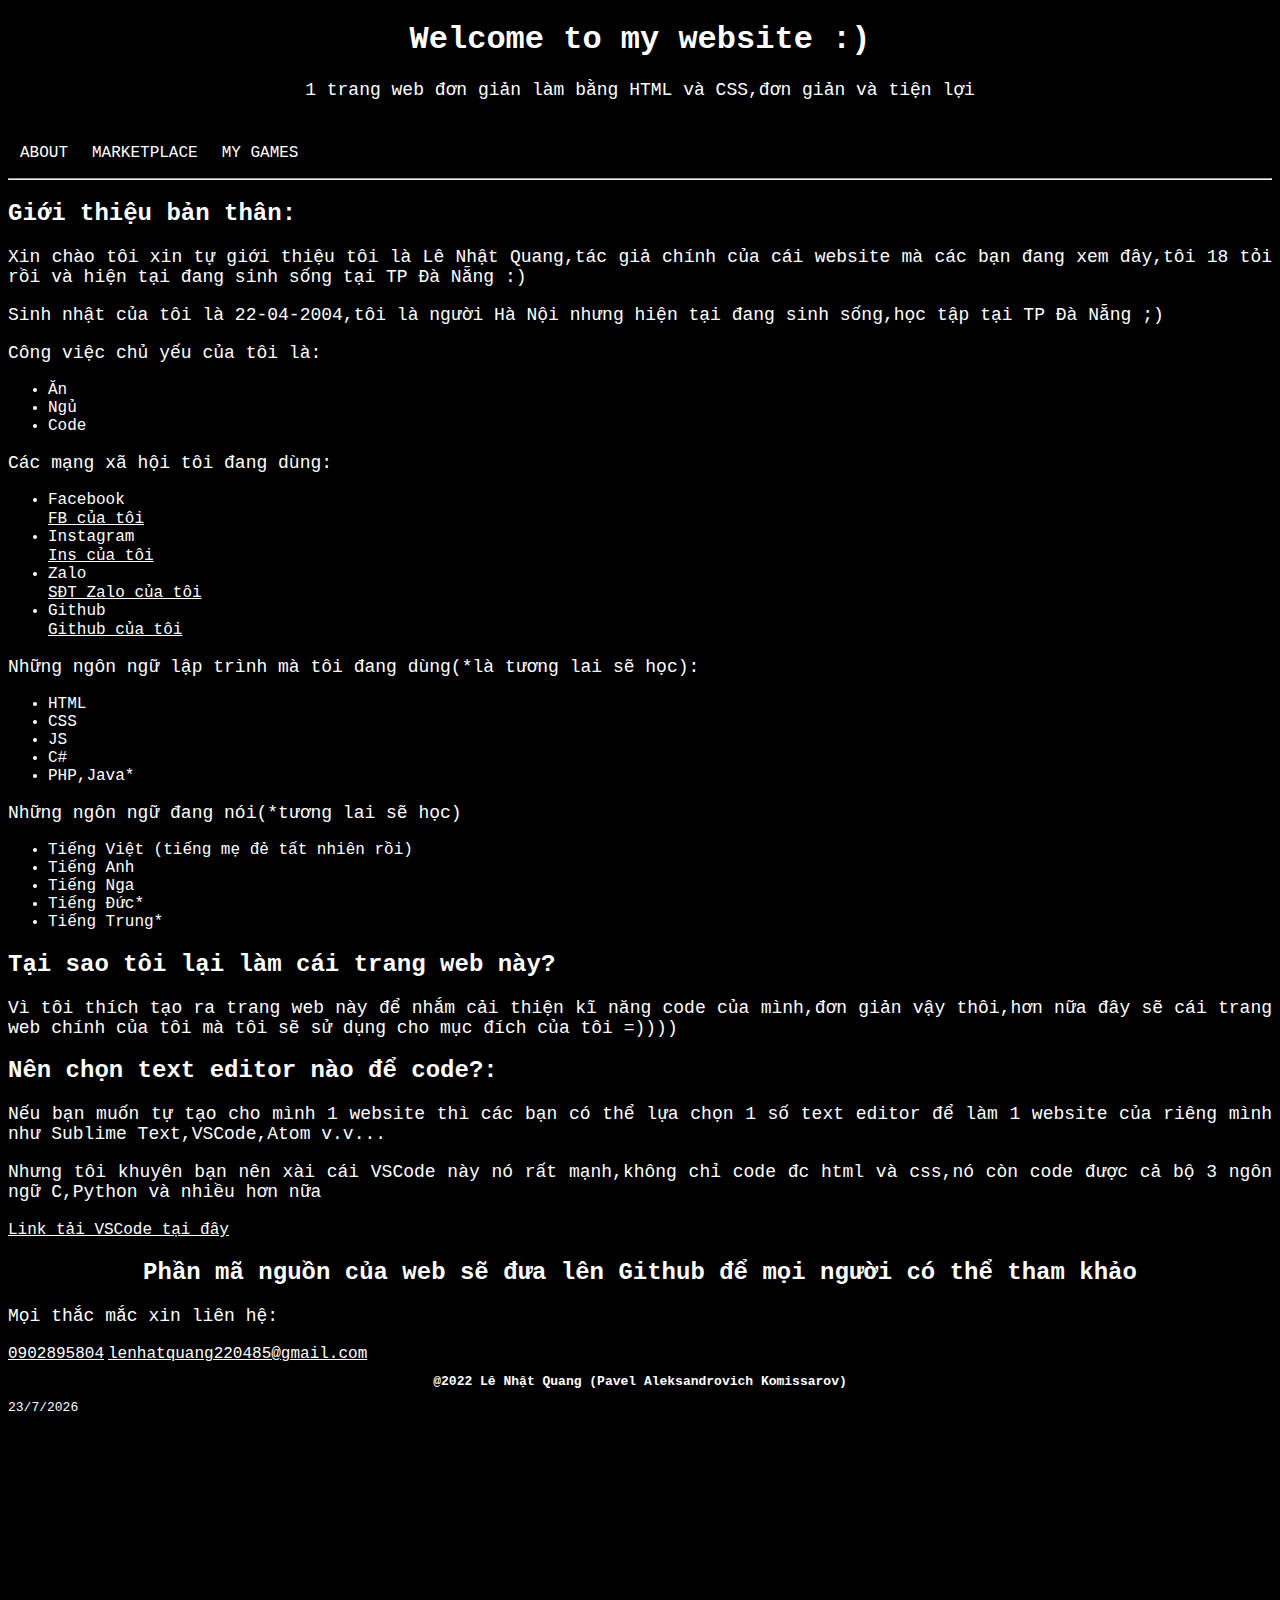
==== index.html @ d11a53a6 "Add files via upload" ====
<!DOCTYPE html>
<html lang="en">
<head>
  <meta charset="UTF-8">
  <meta http-equiv="X-UA-Compatible" content="IE=edge">
  <meta name="viewport" content="width=device-width, initial-scale=1.0">
  <link rel="stylesheet" href="main.css">
  <title>My website</title> <!-- Tiêu đề của trang web -->
</head>
<body>
  <div id="scroll-progress"></div>
  <h1>Welcome to my website :)</h1>
  <p id="introduce"> 1 trang web đơn giản làm bằng HTML và CSS,đơn giản và tiện lợi</p><br>
  <nav class="hover-nav">
    <ul>
      <li><a href="about.html">ABOUT</a></li>
      <li><a href="marketplace.html">MARKETPLACE</a></li>
      <li><a href="ourgame.html">MY GAMES</a></li>
    </ul>
  </nav>
  <hr>
  <main>
  <h2>Giới thiệu bản thân:</h2><!--Giới thiệu bản thân các kiểu-->
  <p>Xin chào tôi xin tự giới thiệu tôi là Lê Nhật Quang,tác giả chính của cái website mà các bạn đang xem đây,tôi 18 tỏi rồi và hiện tại đang sinh sống tại TP Đà Nẵng :)</p>
  <p>Sinh nhật của tôi là 22-04-2004,tôi là người Hà Nội nhưng hiện tại đang sinh sống,học tập tại TP Đà Nẵng ;)</p>
</main>
  <p>Công việc chủ yếu của tôi là:</p><!-- Giới thiệu công việc,mxh -->
  <ul>
    <li>Ăn</li>
    <li>Ngủ</li>
    <li>Code</li>
  </ul>
  <p>Các mạng xã hội tôi đang dùng:</p>
  <ul>
    <li>Facebook</li><a href="https://www.facebook.com/PavelAleksandrovichKomissarov">FB của tôi</a>
    <li>Instagram</li><a href="https://www.instagram.com/nhatquangg2004/">Ins của tôi</a>
    <li>Zalo</li><a href="tel:+8402895804">SĐT Zalo của tôi</a>
    <li>Github</li><a href="https://github.com/Pavel2004-a11y">Github của tôi</a>
    <!--<li>Whatsapp</li><a href="http://">Như trên Zalo</a> Vì tôi dùng số điện thoại của tôi nên các bạn cứ copy số điện thoại ở zalo hoặc ở phần dưới trang web để liên hệ nhé-->
  </ul>
  <p>Những ngôn ngữ lập trình mà tôi đang dùng(*là tương lai sẽ học):</p><!-- Giới thiệu các ngôn ngữ lập trình tôi đang dùng,* cho tương lai sẽ học -->
  <ul>
    <li>HTML</li>
    <li>CSS</li>
    <li>JS</li>
    <li>C#</li>
    <li>PHP,Java*</li>
  </ul>
  <p>Những ngôn ngữ đang nói(*tương lai sẽ học)</p>
  <ul>
    <li>Tiếng Việt (tiếng mẹ đẻ tất nhiên rồi)</li>
    <li>Tiếng Anh</li>
    <li>Tiếng Nga</li>
    <li>Tiếng Đức*</li>
    <li>Tiếng Trung*</li>
  </ul>
  <h2>Tại sao tôi lại làm cái trang web này?</h2><!-- Giải thích vì sao tôi lại làm cái web -->
  <p>Vì tôi thích tạo ra trang web này để nhắm cải thiện kĩ năng code của mình,đơn giản vậy thôi,hơn nữa đây sẽ cái trang web chính của tôi mà tôi sẽ sử dụng cho mục đích của tôi =))))</p>
  <h2>Nên chọn text editor nào để code?:</h2>
  <p>Nếu bạn muốn tự tạo cho mình 1 website thì các bạn có thể lựa chọn 1 số text editor để làm 1 website của riêng mình như Sublime Text,VSCode,Atom v.v...</p>
  <p>Nhưng tôi khuyên bạn nên xài cái VSCode này nó rất mạnh,không chỉ code đc html và css,nó còn code được cả bộ 3 ngôn ngữ C,Python và nhiều hơn nữa</p>
  <a href="https://code.visualstudio.com/">Link tải VSCode tại đây</a>
  <h2 id="second">Phần mã nguồn của web sẽ đưa lên Github để mọi người có thể tham khảo</h2>
  <p>Mọi thắc mắc xin liên hệ:</p>
  <a href="tel:+8402895804">0902895804</a>
  <a href="mailto:lenhatquang220485@gmail.com">lenhatquang220485@gmail.com</a> 
  <h2 id="copyright">@2022 Lê Nhật Quang (Pavel Aleksandrovich Komissarov)</h2>
  <script src="progress.js"></script>
  <div id="current-time"></div>
<script>
    var curDate = new Date();
      
    // Ngày hiện tại
    var curDay = curDate.getDate();
 
    // Tháng hiện tại
    var curMonth = curDate.getMonth() + 1;
      
    // Năm hiện tại
    var curYear = curDate.getFullYear();
 
    // Gán vào thẻ HTML
    document.getElementById('current-time').innerHTML = curDay + "/" + curMonth + "/" + curYear;
</script>
  <script>
    alert('Chào mừnggggg');
  </script>
</body>
</html>
---- main.css ----
h1 {
   
    font-family:  Courier;/* Đây là kiểu phông chữ mà bạn sẽ chọn,nhập font-family rồi tự chọn 1 kiểu chữ mà bạn thích,ở đây mình sẽ chọn kiểu Courier nhìn nó công nghệ tí =)))) */
    text-align: center;
    color: white;
    
  }
  h4{
      
      font-family: courier;
      color: white;
  }
  h3{
    
    font-family: courier;
    color: white;
}
h2 {
    
    font-family: courier;
    color: white;
}
  p {
    font-family: Courier;
    font-size: large;
    text-align: justify;
    color: white;
  }
  #introduce{
    font-family: Courier;
    text-align: center;
    color: white;
  }
  body{
    background-color: black
  }
  li{
    font-family: Courier;
    color: white;
  }
  a{
    font-family: Courier;
    text-align: center;
    color: white;
  }
  #second{
    font-family: Courier;
    text-align: center;
    color: white;
  }
  #copyright{
    font-family: Courier;
    text-align: center;
    color: white;
    font-size: small;
  }
  #current-time{
    font-family: Courier;
    color: white;
    font-size: small;
  }
  .hover-nav ul {
    list-style: none;
    margin: 0;
    padding: 0;
    overflow: hidden;
  }
  
  .hover-nav li {
    float: left;
  }
  
  .hover-nav li a {
    position: relative;
    display: block;
    color: #fff;
    text-align: center;
    padding: 8px 12px;
    text-decoration: none;
    z-index: 0;
  }
  
  li a:before {
    position: absolute;
    content: "";
    width: 100%;
    height: 100%;
    bottom: 0;
    left: 0;
    background-color: #2683f6;
    z-index: -1;
    transform: scale(0);
    transition: transform 0.5s ease-in-out;
  }
  
  li a:hover:before,
  li a:focus:before {
    transform: scale(1);
  }
  body {
    min-height: 200vh;
  }
  
  #scroll-progress {
    position: fixed;
    top: 0;
    width: 0%;
    height: 4px;
    background: #7983ff;
    z-index: 10000;
  }
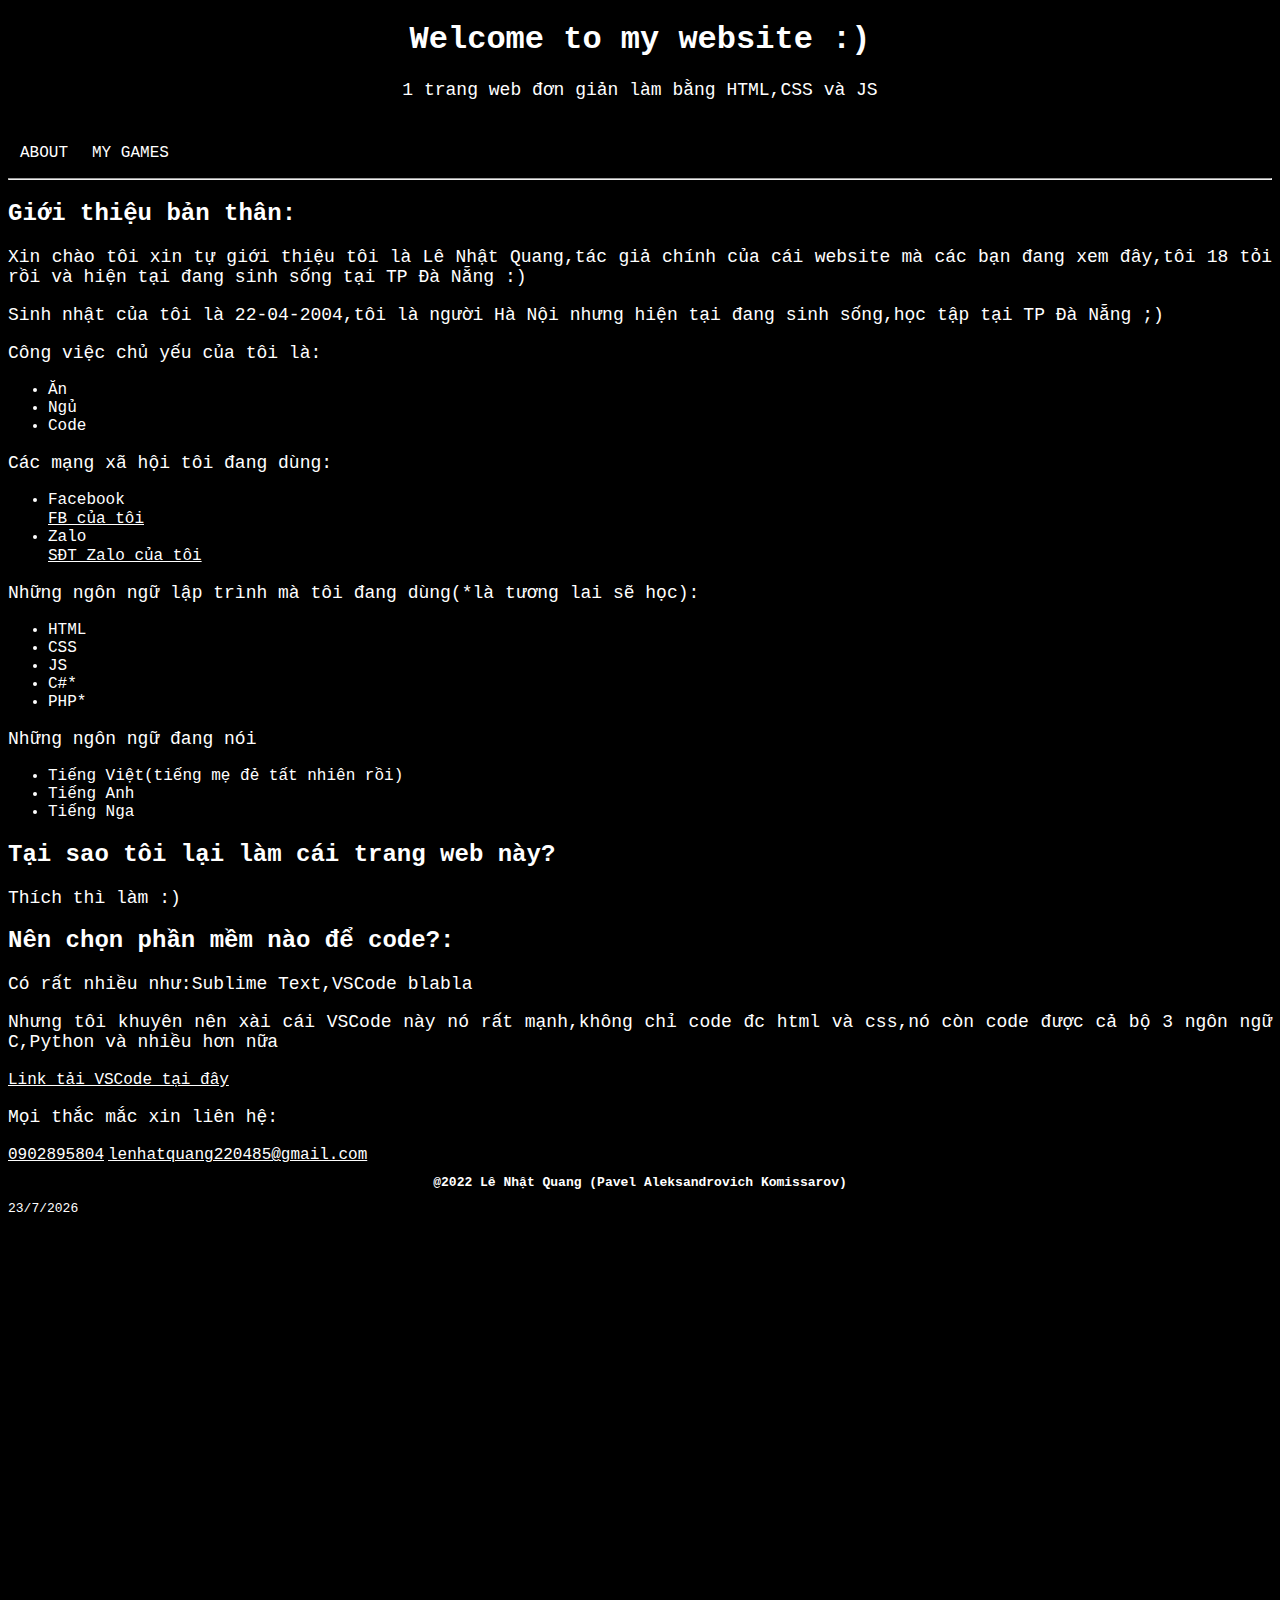
==== commit c11545b1: "loại bỏ 1 vài dòng không cần thiết" ====
--- a/index.html
+++ b/index.html
@@ -10,11 +10,10 @@
 <body>
   <div id="scroll-progress"></div>
   <h1>Welcome to my website :)</h1>
-  <p id="introduce"> 1 trang web đơn giản làm bằng HTML và CSS,đơn giản và tiện lợi</p><br>
+  <p id="introduce"> 1 trang web đơn giản làm bằng HTML,CSS và JS</p><br>
   <nav class="hover-nav">
     <ul>
       <li><a href="about.html">ABOUT</a></li>
-      <li><a href="marketplace.html">MARKETPLACE</a></li>
       <li><a href="ourgame.html">MY GAMES</a></li>
     </ul>
   </nav>
@@ -33,34 +32,28 @@
   <p>Các mạng xã hội tôi đang dùng:</p>
   <ul>
     <li>Facebook</li><a href="https://www.facebook.com/PavelAleksandrovichKomissarov">FB của tôi</a>
-    <li>Instagram</li><a href="https://www.instagram.com/nhatquangg2004/">Ins của tôi</a>
     <li>Zalo</li><a href="tel:+8402895804">SĐT Zalo của tôi</a>
-    <li>Github</li><a href="https://github.com/Pavel2004-a11y">Github của tôi</a>
-    <!--<li>Whatsapp</li><a href="http://">Như trên Zalo</a> Vì tôi dùng số điện thoại của tôi nên các bạn cứ copy số điện thoại ở zalo hoặc ở phần dưới trang web để liên hệ nhé-->
   </ul>
   <p>Những ngôn ngữ lập trình mà tôi đang dùng(*là tương lai sẽ học):</p><!-- Giới thiệu các ngôn ngữ lập trình tôi đang dùng,* cho tương lai sẽ học -->
   <ul>
     <li>HTML</li>
     <li>CSS</li>
     <li>JS</li>
-    <li>C#</li>
-    <li>PHP,Java*</li>
+    <li>C#*</li>
+    <li>PHP*</li>
   </ul>
-  <p>Những ngôn ngữ đang nói(*tương lai sẽ học)</p>
+  <p>Những ngôn ngữ đang nói</p>
   <ul>
-    <li>Tiếng Việt (tiếng mẹ đẻ tất nhiên rồi)</li>
+    <li>Tiếng Việt(tiếng mẹ đẻ tất nhiên rồi)</li>
     <li>Tiếng Anh</li>
     <li>Tiếng Nga</li>
-    <li>Tiếng Đức*</li>
-    <li>Tiếng Trung*</li>
   </ul>
   <h2>Tại sao tôi lại làm cái trang web này?</h2><!-- Giải thích vì sao tôi lại làm cái web -->
-  <p>Vì tôi thích tạo ra trang web này để nhắm cải thiện kĩ năng code của mình,đơn giản vậy thôi,hơn nữa đây sẽ cái trang web chính của tôi mà tôi sẽ sử dụng cho mục đích của tôi =))))</p>
-  <h2>Nên chọn text editor nào để code?:</h2>
-  <p>Nếu bạn muốn tự tạo cho mình 1 website thì các bạn có thể lựa chọn 1 số text editor để làm 1 website của riêng mình như Sublime Text,VSCode,Atom v.v...</p>
-  <p>Nhưng tôi khuyên bạn nên xài cái VSCode này nó rất mạnh,không chỉ code đc html và css,nó còn code được cả bộ 3 ngôn ngữ C,Python và nhiều hơn nữa</p>
+  <p>Thích thì làm :)</p>
+  <h2>Nên chọn phần mềm nào để code?:</h2>
+  <p>Có rất nhiều như:Sublime Text,VSCode blabla</p>
+  <p>Nhưng tôi khuyên nên xài cái VSCode này nó rất mạnh,không chỉ code đc html và css,nó còn code được cả bộ 3 ngôn ngữ C,Python và nhiều hơn nữa</p>
   <a href="https://code.visualstudio.com/">Link tải VSCode tại đây</a>
-  <h2 id="second">Phần mã nguồn của web sẽ đưa lên Github để mọi người có thể tham khảo</h2>
   <p>Mọi thắc mắc xin liên hệ:</p>
   <a href="tel:+8402895804">0902895804</a>
   <a href="mailto:lenhatquang220485@gmail.com">lenhatquang220485@gmail.com</a> 
@@ -86,4 +79,4 @@
     alert('Chào mừnggggg');
   </script>
 </body>
-</html>+</html>
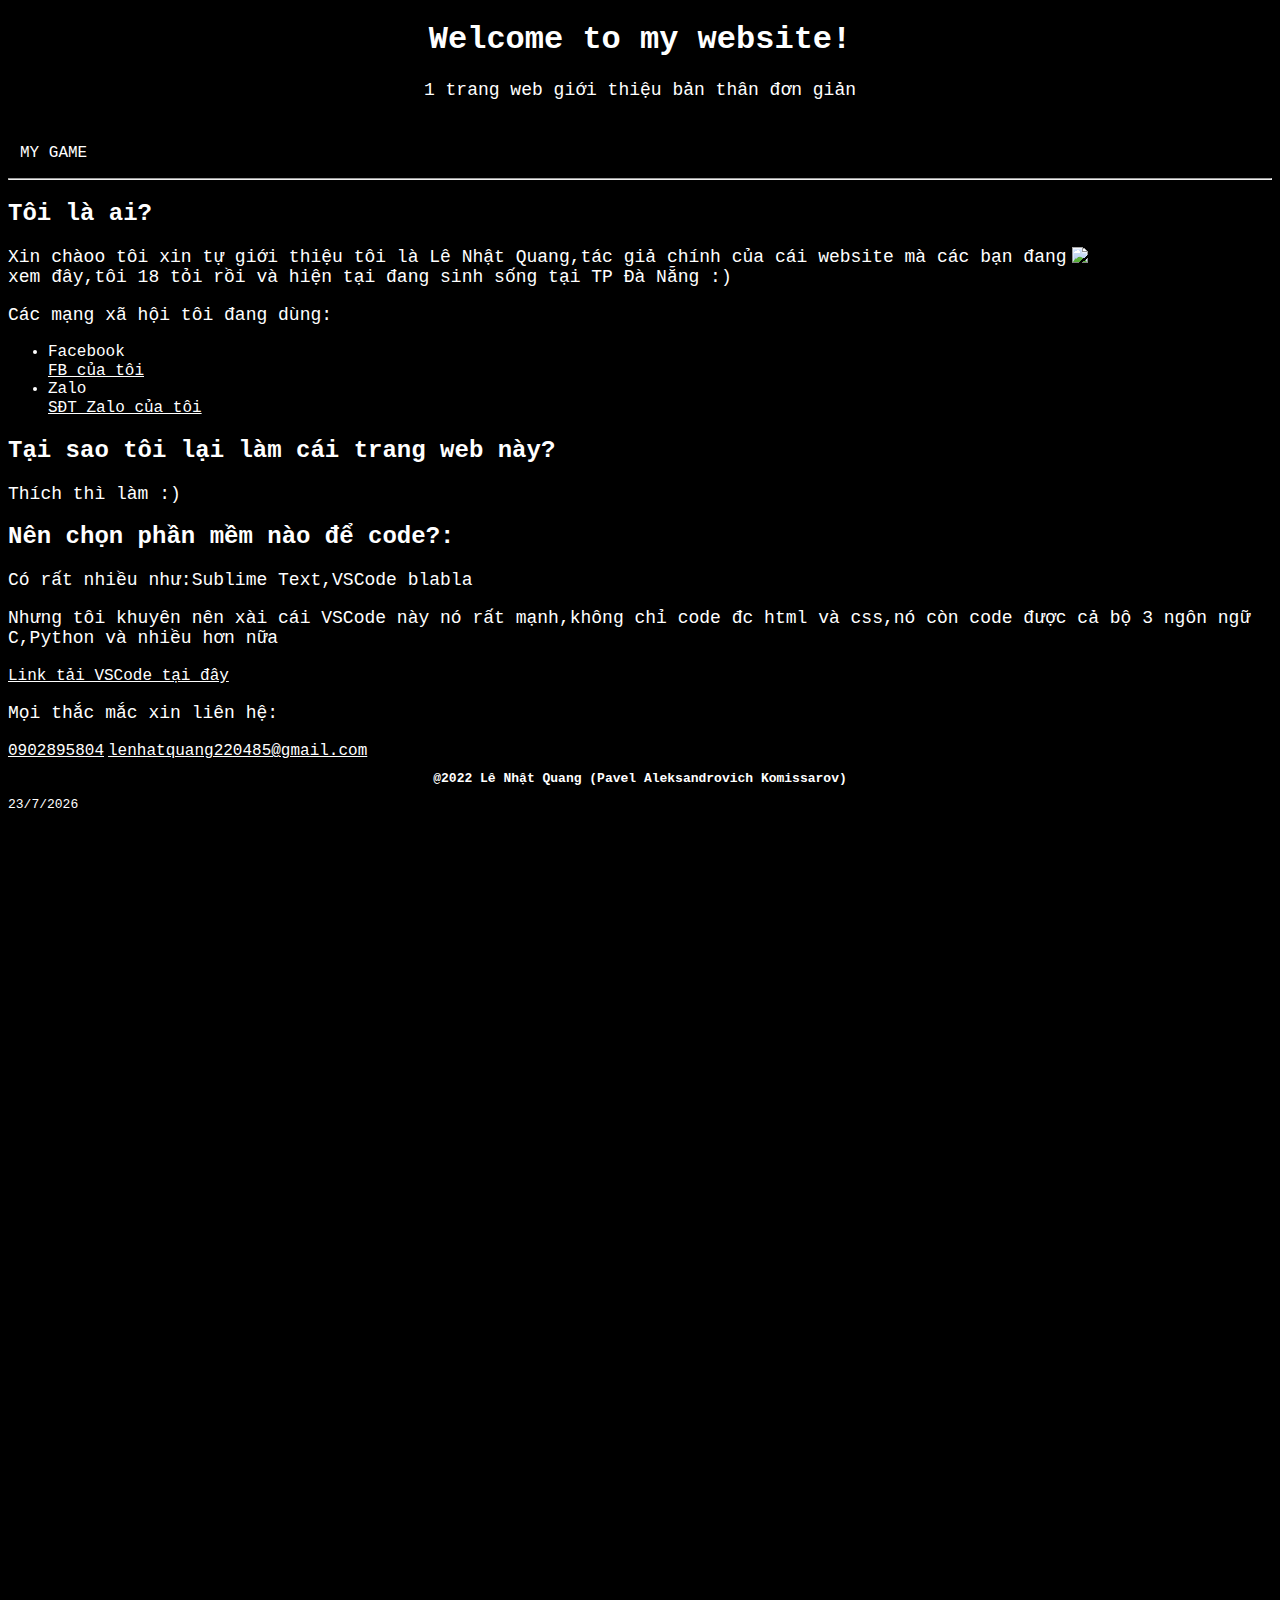
==== commit e3c76c14: "removed few lines of code" ====
--- a/index.html
+++ b/index.html
@@ -5,48 +5,27 @@
   <meta http-equiv="X-UA-Compatible" content="IE=edge">
   <meta name="viewport" content="width=device-width, initial-scale=1.0">
   <link rel="stylesheet" href="main.css">
-  <title>My website</title> <!-- Tiêu đề của trang web -->
+  <title>LNQ</title> <!-- Tiêu đề của trang web -->
 </head>
 <body>
   <div id="scroll-progress"></div>
-  <h1>Welcome to my website :)</h1>
-  <p id="introduce"> 1 trang web đơn giản làm bằng HTML,CSS và JS</p><br>
+  <h1>Welcome to my website!</h1>
+  <p id="introduce"> 1 trang web giới thiệu bản thân đơn giản</p><br>
   <nav class="hover-nav">
     <ul>
-      <li><a href="about.html">ABOUT</a></li>
-      <li><a href="ourgame.html">MY GAMES</a></li>
+      <li><a href="ourgame.html">MY GAME</a></li>
     </ul>
   </nav>
   <hr>
   <main>
-  <h2>Giới thiệu bản thân:</h2><!--Giới thiệu bản thân các kiểu-->
-  <p>Xin chào tôi xin tự giới thiệu tôi là Lê Nhật Quang,tác giả chính của cái website mà các bạn đang xem đây,tôi 18 tỏi rồi và hiện tại đang sinh sống tại TP Đà Nẵng :)</p>
-  <p>Sinh nhật của tôi là 22-04-2004,tôi là người Hà Nội nhưng hiện tại đang sinh sống,học tập tại TP Đà Nẵng ;)</p>
+  <h2>Tôi là ai?</h2><!--Giới thiệu bản thân các kiểu-->
+  <img id="img"src="me.jpg" alt="that's me!" style="width:200px;height:300px;">
+  <p>Xin chàoo tôi xin tự giới thiệu tôi là Lê Nhật Quang,tác giả chính của cái website mà các bạn đang xem đây,tôi 18 tỏi rồi và hiện tại đang sinh sống tại TP Đà Nẵng :)</p>
 </main>
-  <p>Công việc chủ yếu của tôi là:</p><!-- Giới thiệu công việc,mxh -->
-  <ul>
-    <li>Ăn</li>
-    <li>Ngủ</li>
-    <li>Code</li>
-  </ul>
   <p>Các mạng xã hội tôi đang dùng:</p>
   <ul>
     <li>Facebook</li><a href="https://www.facebook.com/PavelAleksandrovichKomissarov">FB của tôi</a>
     <li>Zalo</li><a href="tel:+8402895804">SĐT Zalo của tôi</a>
-  </ul>
-  <p>Những ngôn ngữ lập trình mà tôi đang dùng(*là tương lai sẽ học):</p><!-- Giới thiệu các ngôn ngữ lập trình tôi đang dùng,* cho tương lai sẽ học -->
-  <ul>
-    <li>HTML</li>
-    <li>CSS</li>
-    <li>JS</li>
-    <li>C#*</li>
-    <li>PHP*</li>
-  </ul>
-  <p>Những ngôn ngữ đang nói</p>
-  <ul>
-    <li>Tiếng Việt(tiếng mẹ đẻ tất nhiên rồi)</li>
-    <li>Tiếng Anh</li>
-    <li>Tiếng Nga</li>
   </ul>
   <h2>Tại sao tôi lại làm cái trang web này?</h2><!-- Giải thích vì sao tôi lại làm cái web -->
   <p>Thích thì làm :)</p>
@@ -76,7 +55,7 @@
     document.getElementById('current-time').innerHTML = curDay + "/" + curMonth + "/" + curYear;
 </script>
   <script>
-    alert('Chào mừnggggg');
+    alert('Hey there!');
   </script>
 </body>
 </html>
--- a/main.css
+++ b/main.css
@@ -1,5 +1,4 @@
-
-  h1 {
+ h1 {
    
     font-family:  Courier;/* Đây là kiểu phông chữ mà bạn sẽ chọn,nhập font-family rồi tự chọn 1 kiểu chữ mà bạn thích,ở đây mình sẽ chọn kiểu Courier nhìn nó công nghệ tí =)))) */
     text-align: center;
@@ -24,7 +23,6 @@
   p {
     font-family: Courier;
     font-size: large;
-    text-align: justify;
     color: white;
   }
   #introduce{
@@ -41,8 +39,11 @@
   }
   a{
     font-family: Courier;
-    text-align: center;
     color: white;
+  }
+  #img{
+    image-rendering: pixelated;
+    float:right;
   }
   #second{
     font-family: Courier;
@@ -112,3 +113,4 @@
   }
   
 
+
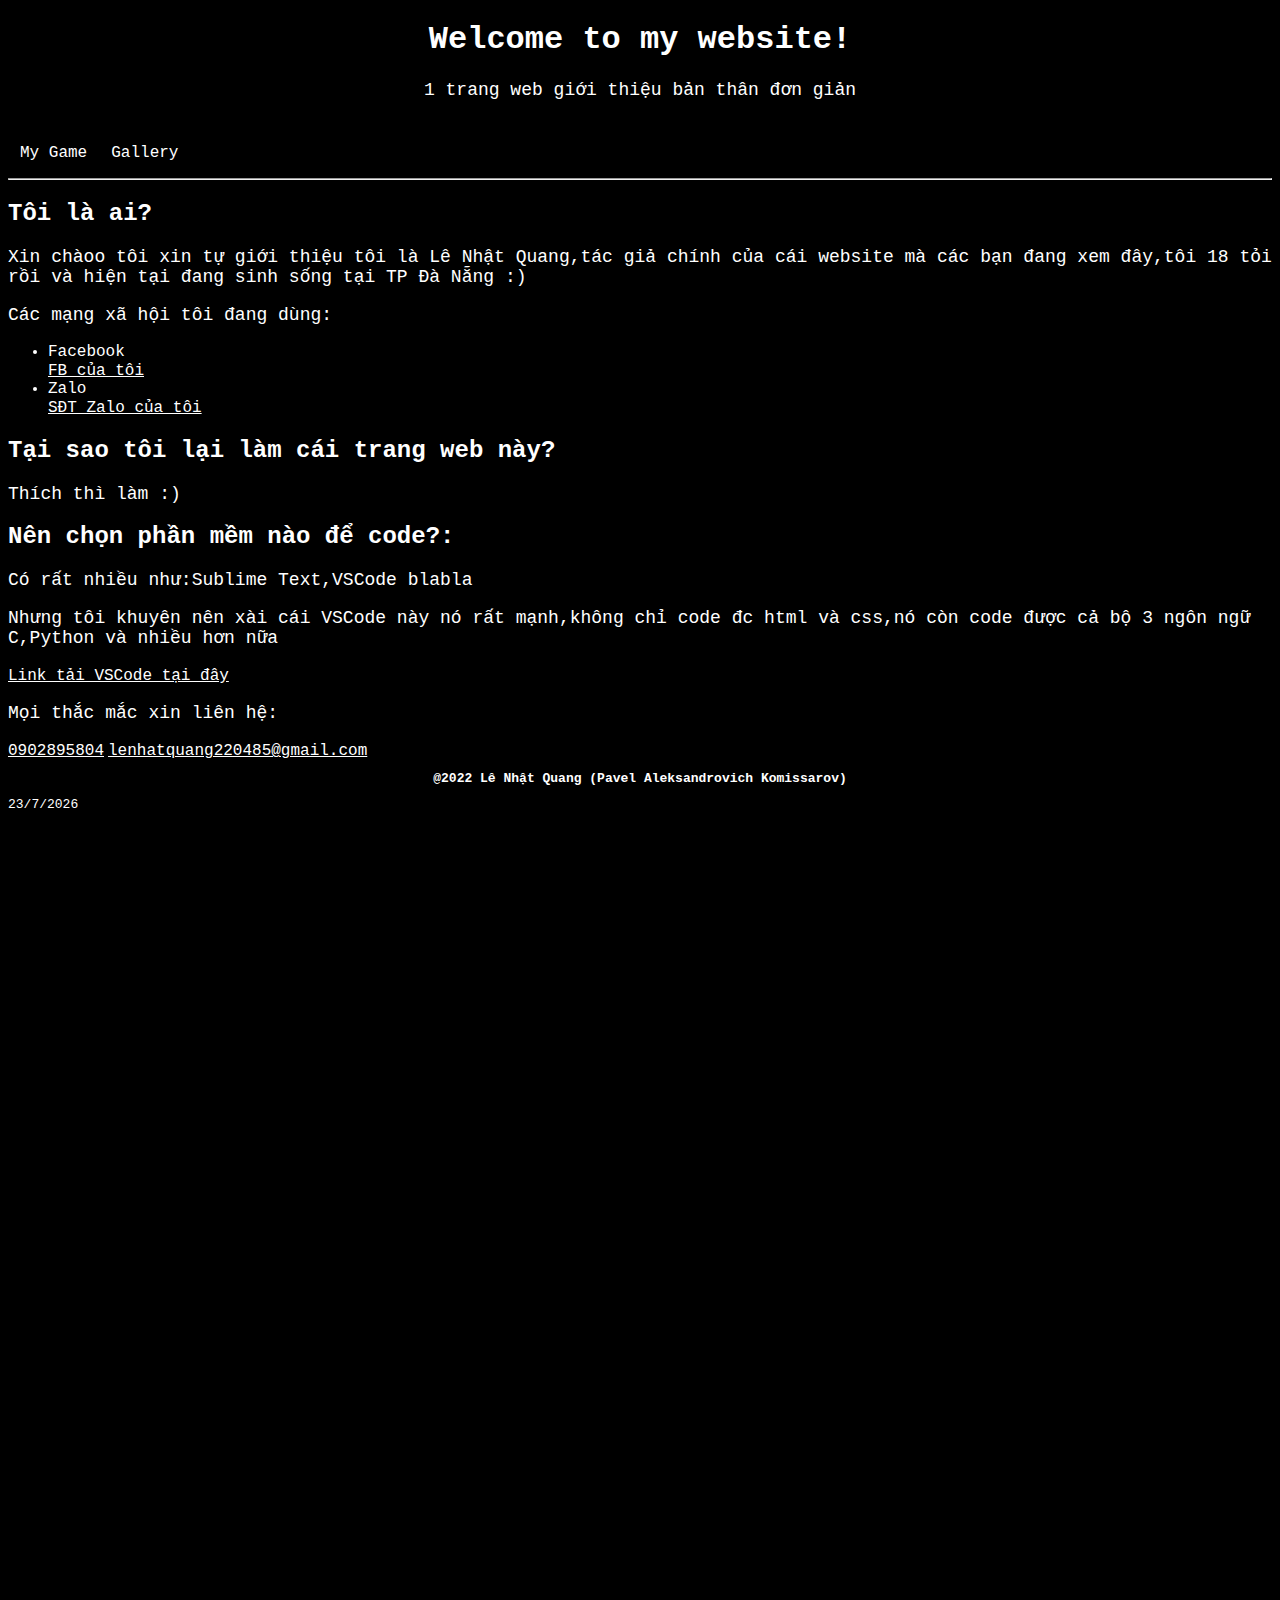
==== commit 1be16a2c: "Update index.html" ====
--- a/index.html
+++ b/index.html
@@ -13,13 +13,13 @@
   <p id="introduce"> 1 trang web giới thiệu bản thân đơn giản</p><br>
   <nav class="hover-nav">
     <ul>
-      <li><a href="ourgame.html">MY GAME</a></li>
+      <li><a href="ourgame.html">My Game</a></li>
+      <li><a href="gallery.html">Gallery</a></li>
     </ul>
   </nav>
   <hr>
   <main>
   <h2>Tôi là ai?</h2><!--Giới thiệu bản thân các kiểu-->
-  <img id="img"src="me.jpg" alt="that's me!" style="width:200px;height:300px;">
   <p>Xin chàoo tôi xin tự giới thiệu tôi là Lê Nhật Quang,tác giả chính của cái website mà các bạn đang xem đây,tôi 18 tỏi rồi và hiện tại đang sinh sống tại TP Đà Nẵng :)</p>
 </main>
   <p>Các mạng xã hội tôi đang dùng:</p>
